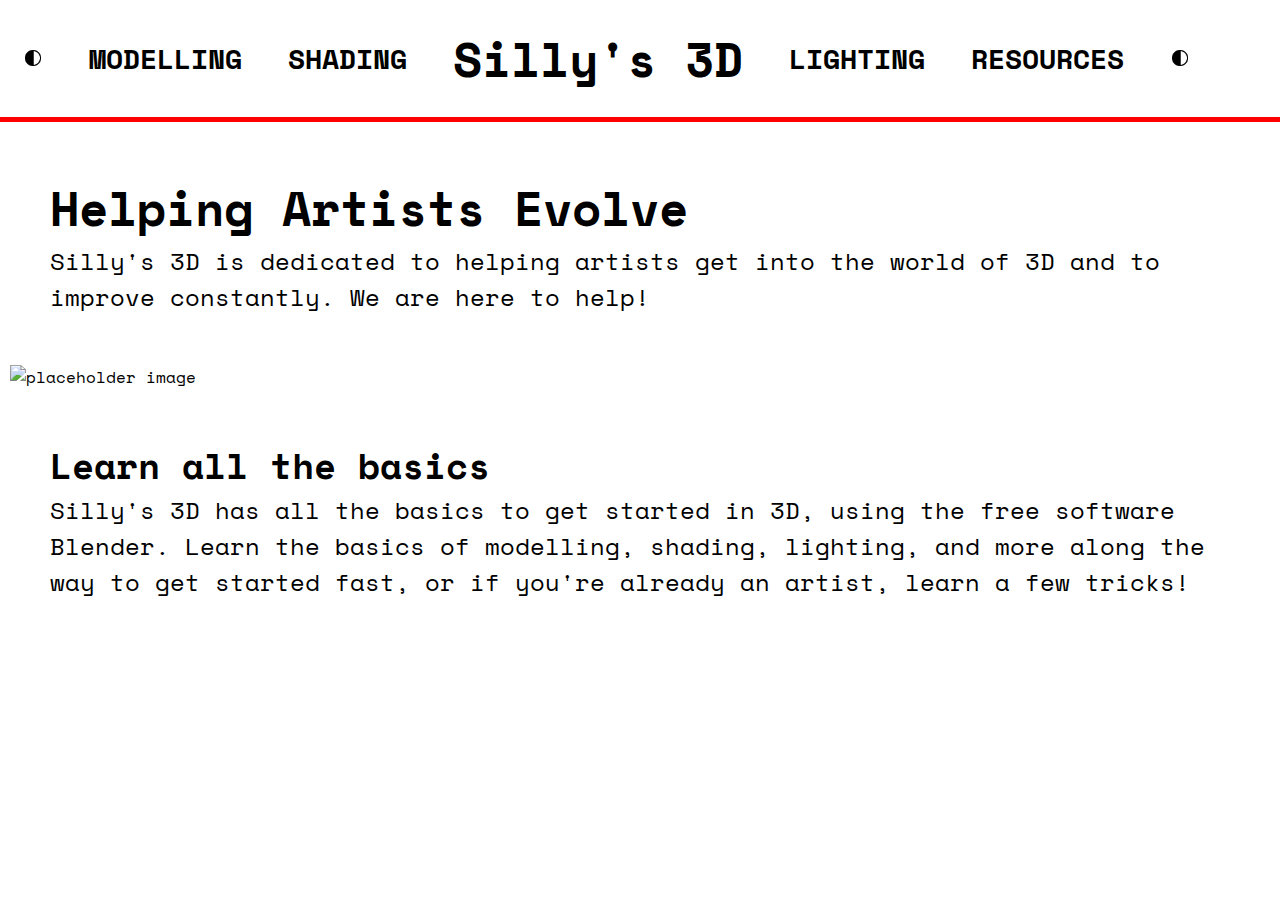
==== index.html @ a2633d08 "V1" ====
<!DOCTYPE html>

<html>

<head>
    <link rel="preconnect" href="https://fonts.googleapis.com">
    <link rel="preconnect" href="https://fonts.gstatic.com" crossorigin>
    <link href="https://fonts.googleapis.com/css2?family=Roboto+Slab:wght@300&family=Space+Mono&display=swap"
        rel="stylesheet">
    <link rel="stylesheet" href="styles.css">
    <title>Silly's 3D</title>
</head>
<header class="head">
    <table>
        <tr>
            <td><img src="night-mode.png" id="theme"></td>
            <td class="spacing"></td>
            <td><a href="modelling.html">
                    <h3 id="navbar">MODELLING</h3>
                </a></td>
            <td class="spacing"></td>
            <td><a href="shading.html">
                    <h3 id="navbar">SHADING</h3>
                </a></td>
            <td class="spacing"></td>
            <td><a href="index.html">
                    <h1 id="name">Silly's 3D</h1>
                </a></td>
            <td class="spacing"></td>
            <td><a href="lighting.html">
                    <h3 id="navbar">LIGHTING</h3>
                </a></td>
            <td class="spacing"></td>
            <td><a href="resources.html">
                    <h3 id="navbar">RESOURCES</h3>
                </a></td>
            <td class="spacing"></td>
            <td><img src="night-mode.png" id="theme"></td>
        </tr>
    </table>
</header>

<body>
    <div class="content">
        <h1>Helping Artists Evolve</h1>
        <p>Silly's 3D is dedicated to helping artists get into the world of 3D and to improve constantly. We are here to
            help!</p>
    </div>
    <div class="images">
        <img src="eyeball.png" alt="placeholder image" class="homeimage" id="eye">
    </div>
    <div class="content">
        <h2>Learn all the basics</h1>
            <p>Silly's 3D has all the basics to get started in 3D, using the free software Blender. Learn the basics of
                modelling, shading, lighting, and more along the way to get started fast, or if you're already an
                artist, learn a few tricks!</p>
    </div>
</body>

</html>
---- styles.css ----
* {
    margin: 0;
    box-sizing: border-box;
    font-family: 'Space Mono', monospace;
}

html {
    scroll-behavior: smooth;
}

a {
    color: black;
    text-decoration: none;
    border-bottom: solid 2px black;
}

mark {
    background-color: red;
    color: white;
    border-bottom: solid 5px red;
    border-left: solid 2px red;
    border-right: solid 2px red;
}

.head {
    padding: 20px;
    text-align: left;
    border-bottom: solid 5px red;
    display: block;
    font-size: 150%;
}

.head td {
    transform: scale(1);
    transition: transform .5s;
}

.head td:hover {
    transform: scale(1.2);
    transition: transform 1s;
}

#name {
    font-size: auto;
}

.centertable {
    margin-left: auto;
    margin-right: auto;
}

.spacing {
    width: 40px;
}

.content {
    margin: 50px;
    font-size: 150%;
}

.homeimage {
    padding-left: 10px;
    width: 30%;
    transform: translateY(0px);
    ;
    transition: transform .5s;
}


.homeimage:hover {
    transform: translateY(5px);
    transition: transform .2s;
}

.image {
    padding-top: 25px;
    padding-bottom: 20px;
    padding-left: 20px;
    width: auto;
    height: auto;
    transform: translateY(0px);
    ;
    transition: transform .5s;
}

.image:hover {
    transform: translateY(5px);
    transition: transform .2s;
}

#theme {
    padding-left: auto;
    padding-right: auto;
    width: 20px;
    height: 20px;
}

.ref {
    padding-left: 30px;
}

.infotable tr td {
    border: 2px solid black;
    padding: 5px;
}

.infotable {
    border-collapse: collapse;
}

.infoimage {
    width: 40%;
}

#sock {
    width: 200px;
}

#headphones {
    border: 5px solid red;
    border-radius: 40px;
    border-style: dashed;
}
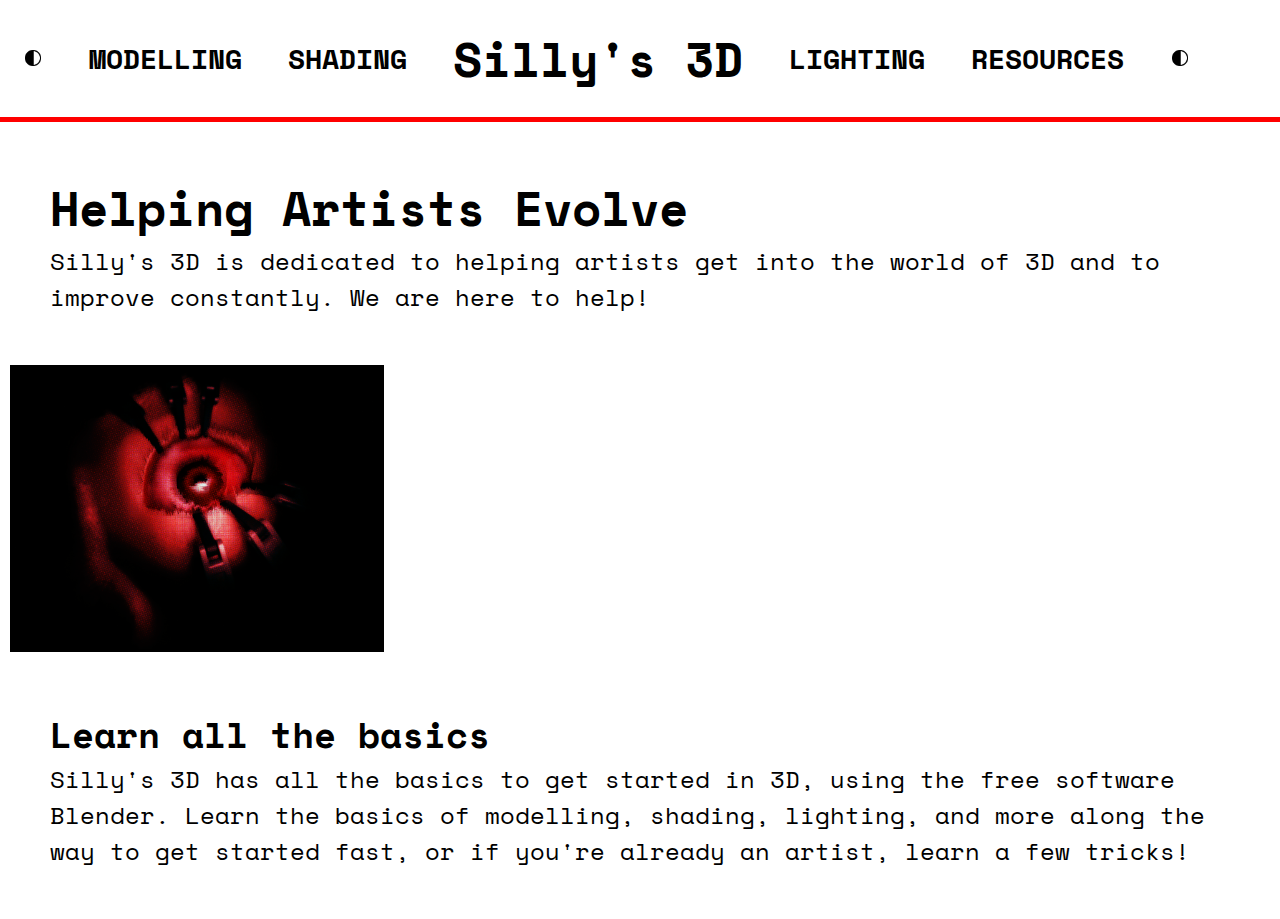
==== commit 230b7782: "Update index.html" ====
--- a/index.html
+++ b/index.html
@@ -47,7 +47,7 @@
             help!</p>
     </div>
     <div class="images">
-        <img src="eyeball.png" alt="placeholder image" class="homeimage" id="eye">
+        <img src="eyeball.PNG" alt="eyeball" class="homeimage" id="eye">
     </div>
     <div class="content">
         <h2>Learn all the basics</h1>
@@ -57,4 +57,4 @@
     </div>
 </body>
 
-</html>+</html>
--- a/styles.css
+++ b/styles.css
@@ -120,4 +120,16 @@
     border: 5px solid red;
     border-radius: 40px;
     border-style: dashed;
+}
+
+#FM67 {
+    width: 550px;
+}
+
+.node {
+    width: 200px;
+}
+
+.tutorial {
+    width: 300px;
 }